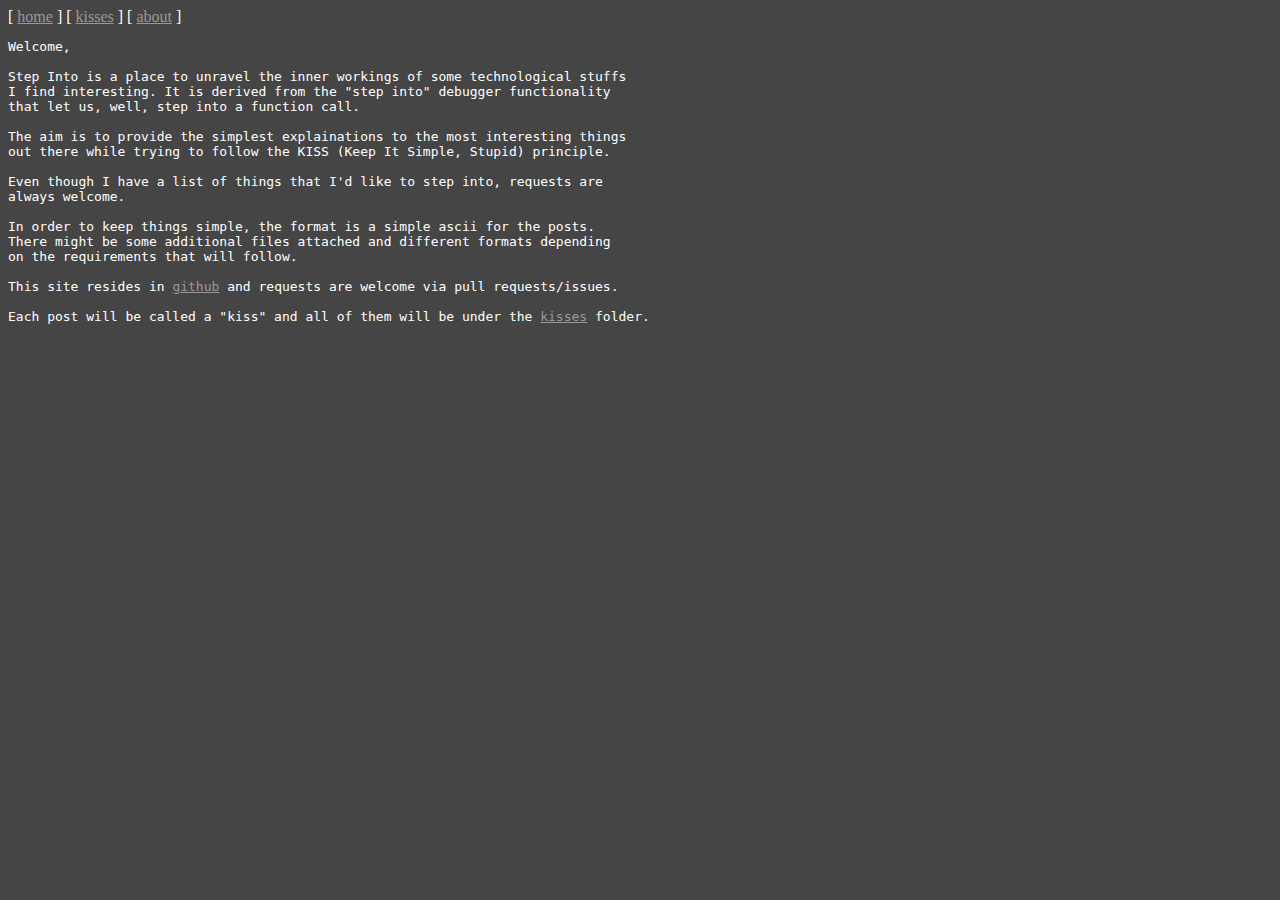
==== about.html @ 0f68e2fe "start" ====
<!DOCTYPE html>
<html>
<link rel="stylesheet" href="styles.css">

<header>
<title> Step Into </title>
[ <a href="index.html">home</a> ]
[ <a href="kisses.html">kisses</a> ]
[ <a href="about.html">about</a> ]
</header>

<body>
<div>
<pre>
Welcome,

Step Into is a place to unravel the inner workings of some technological stuffs
I find interesting. It is derived from the "step into" debugger functionality
that let us, well, step into a function call.

The aim is to provide the simplest explainations to the most interesting things
out there while trying to follow the KISS (Keep It Simple, Stupid) principle.

Even though I have a list of things that I'd like to step into, requests are
always welcome.

In order to keep things simple, the format is a simple ascii for the posts.
There might be some additional files attached and different formats depending
on the requirements that will follow.

This site resides in <a href=https://github.com/sagidana/sagidana.github.io>github</a> and requests are welcome via pull requests/issues.

Each post will be called a "kiss" and all of them will be under the <a href="kisses.html">kisses</a> folder.


</pre>
</div>
</body>
</html>
---- styles.css ----
body {
    color: white;
    background-color: #454545;
}
a {
    color: #999999;
}
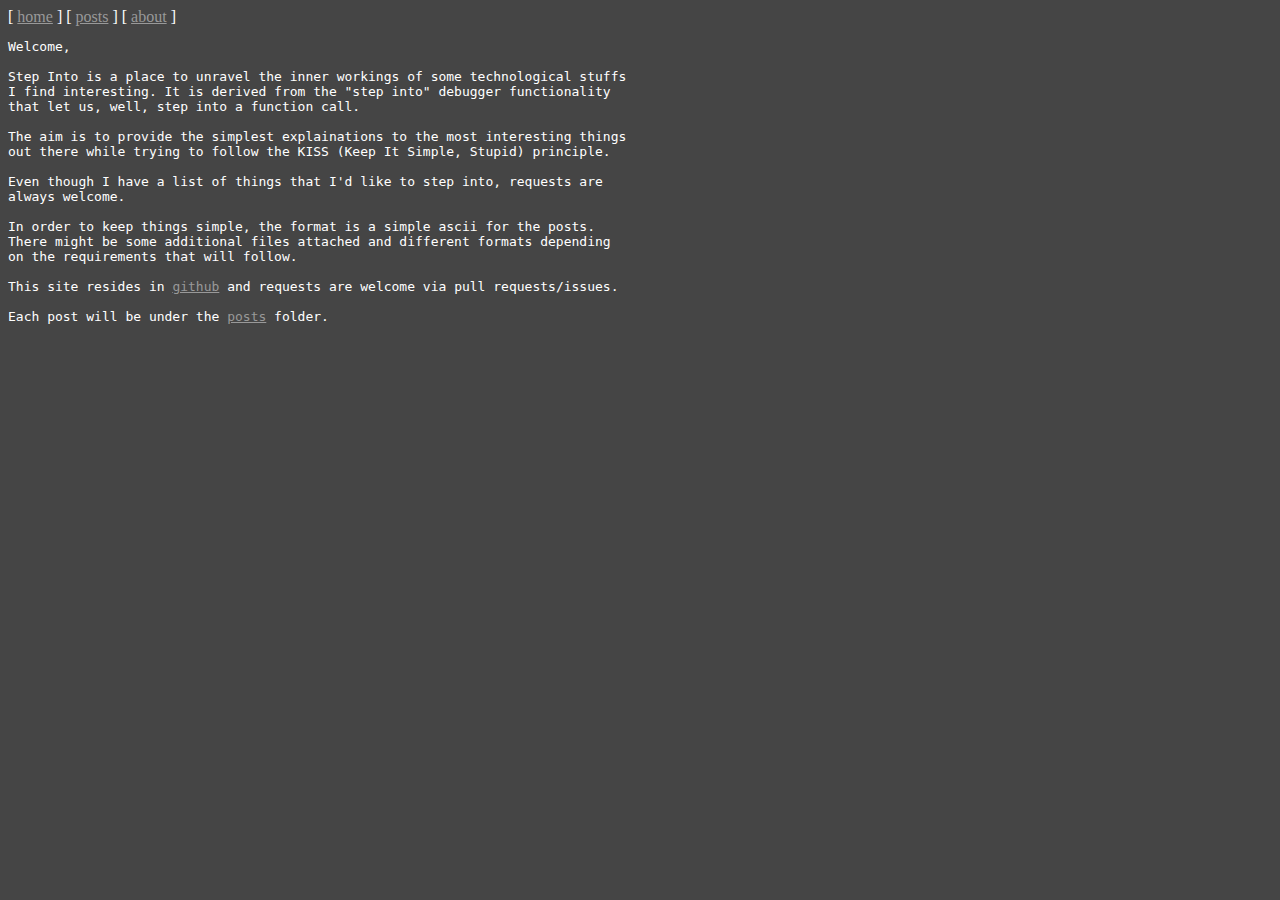
==== commit b8660b4f: "change to posts" ====
--- a/about.html
+++ b/about.html
@@ -5,7 +5,7 @@
 <header>
 <title> Step Into </title>
 [ <a href="index.html">home</a> ]
-[ <a href="kisses.html">kisses</a> ]
+[ <a href="posts.html">posts</a> ]
 [ <a href="about.html">about</a> ]
 </header>
 
@@ -30,7 +30,7 @@
 
 This site resides in <a href=https://github.com/sagidana/sagidana.github.io>github</a> and requests are welcome via pull requests/issues.
 
-Each post will be called a "kiss" and all of them will be under the <a href="kisses.html">kisses</a> folder.
+Each post will be under the <a href="posts.html">posts</a> folder.
 
 
 </pre>
--- a/styles.css
+++ b/styles.css
@@ -5,3 +5,27 @@
 a {
     color: #999999;
 }
+
+pre {
+  white-space: pre-line
+}
+
+.tooltip-text {
+  visibility: hidden;
+  position: absolute;
+  z-index: 1;
+  width: 100px;
+  font-size: 12px;
+  background-color: #192733;
+  border-radius: 10px;
+  padding: 10px 15px 10px 15px;
+}
+
+.hover-text:hover .tooltip-text {
+  visibility: visible;
+}
+
+.hover-text {
+  position: relative;
+  display: inline-block;
+}
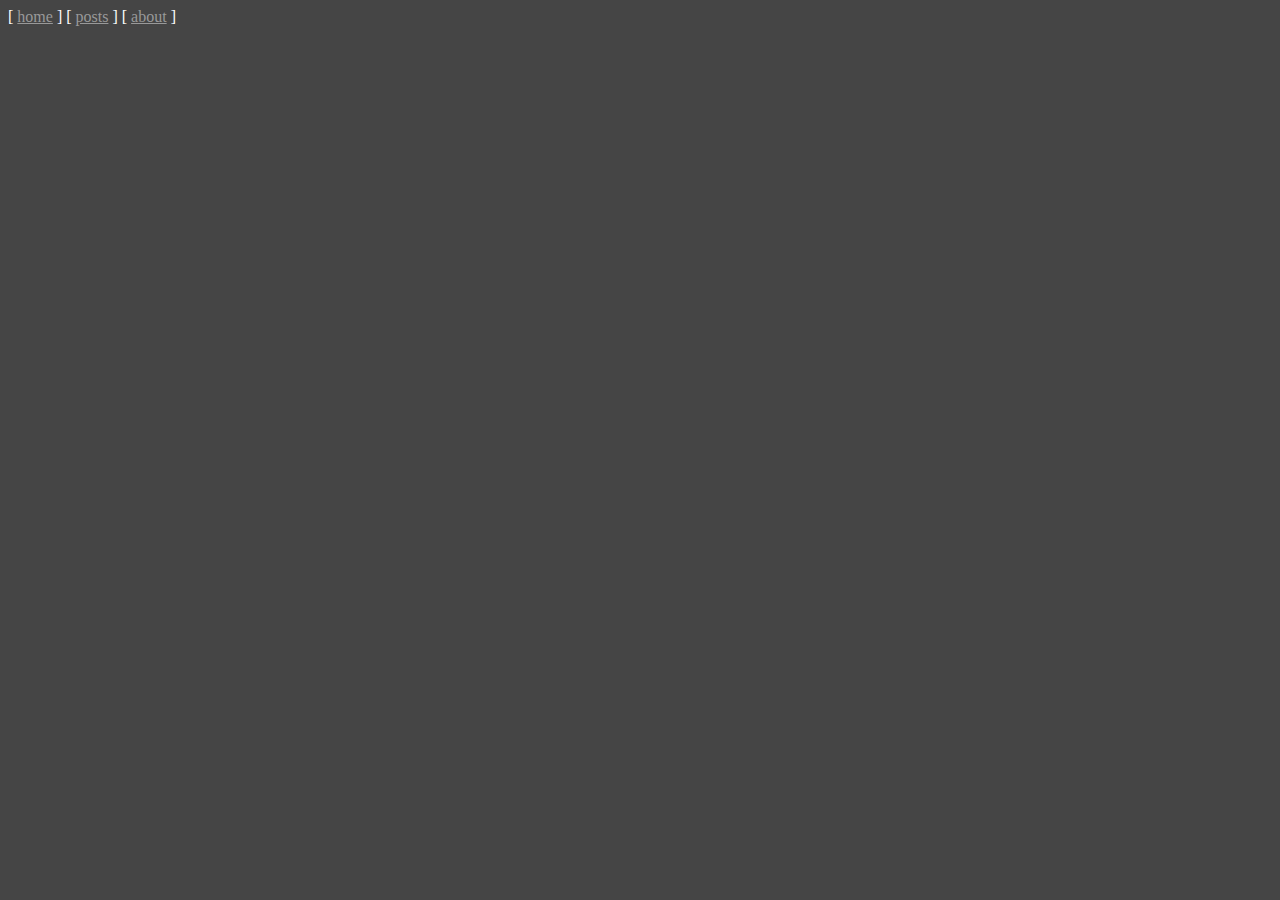
==== commit 62bd7b13: "empty about for now" ====
--- a/about.html
+++ b/about.html
@@ -1,6 +1,7 @@
 <!DOCTYPE html>
 <html>
 <link rel="stylesheet" href="styles.css">
+<link rel="shortcut icon" type="image/x-icon" href="favicon.ico?">
 
 <header>
 <title> Step Into </title>
@@ -12,26 +13,6 @@
 <body>
 <div>
 <pre>
-Welcome,
-
-Step Into is a place to unravel the inner workings of some technological stuffs
-I find interesting. It is derived from the "step into" debugger functionality
-that let us, well, step into a function call.
-
-The aim is to provide the simplest explainations to the most interesting things
-out there while trying to follow the KISS (Keep It Simple, Stupid) principle.
-
-Even though I have a list of things that I'd like to step into, requests are
-always welcome.
-
-In order to keep things simple, the format is a simple ascii for the posts.
-There might be some additional files attached and different formats depending
-on the requirements that will follow.
-
-This site resides in <a href=https://github.com/sagidana/sagidana.github.io>github</a> and requests are welcome via pull requests/issues.
-
-Each post will be under the <a href="posts.html">posts</a> folder.
-
 
 </pre>
 </div>
--- a/styles.css
+++ b/styles.css
@@ -5,27 +5,3 @@
 a {
     color: #999999;
 }
-
-pre {
-  white-space: pre-line
-}
-
-.tooltip-text {
-  visibility: hidden;
-  position: absolute;
-  z-index: 1;
-  width: 100px;
-  font-size: 12px;
-  background-color: #192733;
-  border-radius: 10px;
-  padding: 10px 15px 10px 15px;
-}
-
-.hover-text:hover .tooltip-text {
-  visibility: visible;
-}
-
-.hover-text {
-  position: relative;
-  display: inline-block;
-}
